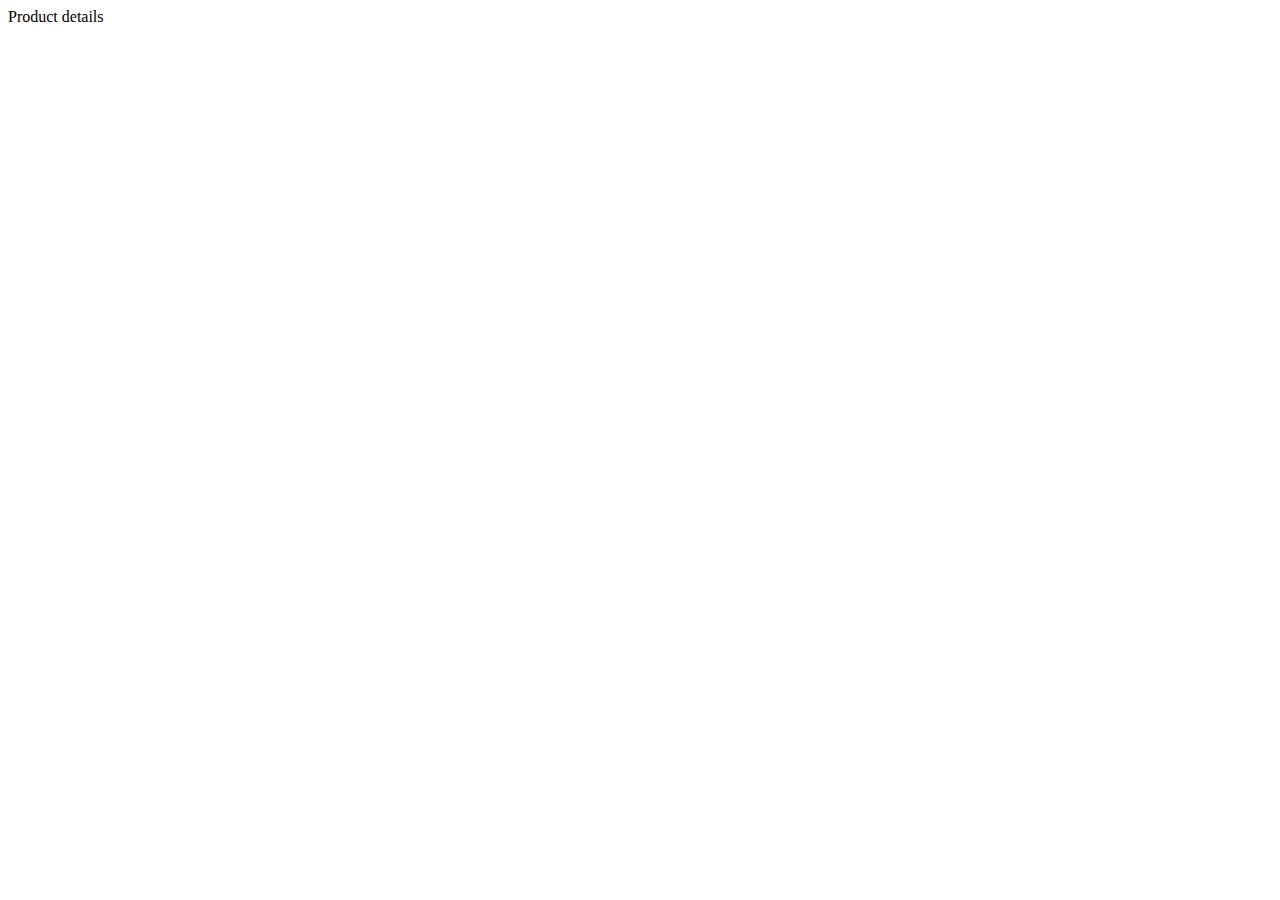
==== details.html @ 6bb9db59 "Initial commit" ====
<!DOCTYPE html>
<html>
<head>
  <meta charset="utf-8">
  <meta http-equiv="X-UA-Compatible" content="IE=edge">
  <title>Product Details</title>
  <meta name="viewport" content="width=device-width, initial-scale=1">
  <link rel="stylesheet" type="text/css" media="screen" href="main.css">
  <script src="main.js"></script>
</head>
<body>
  Product details
</body>
</html>
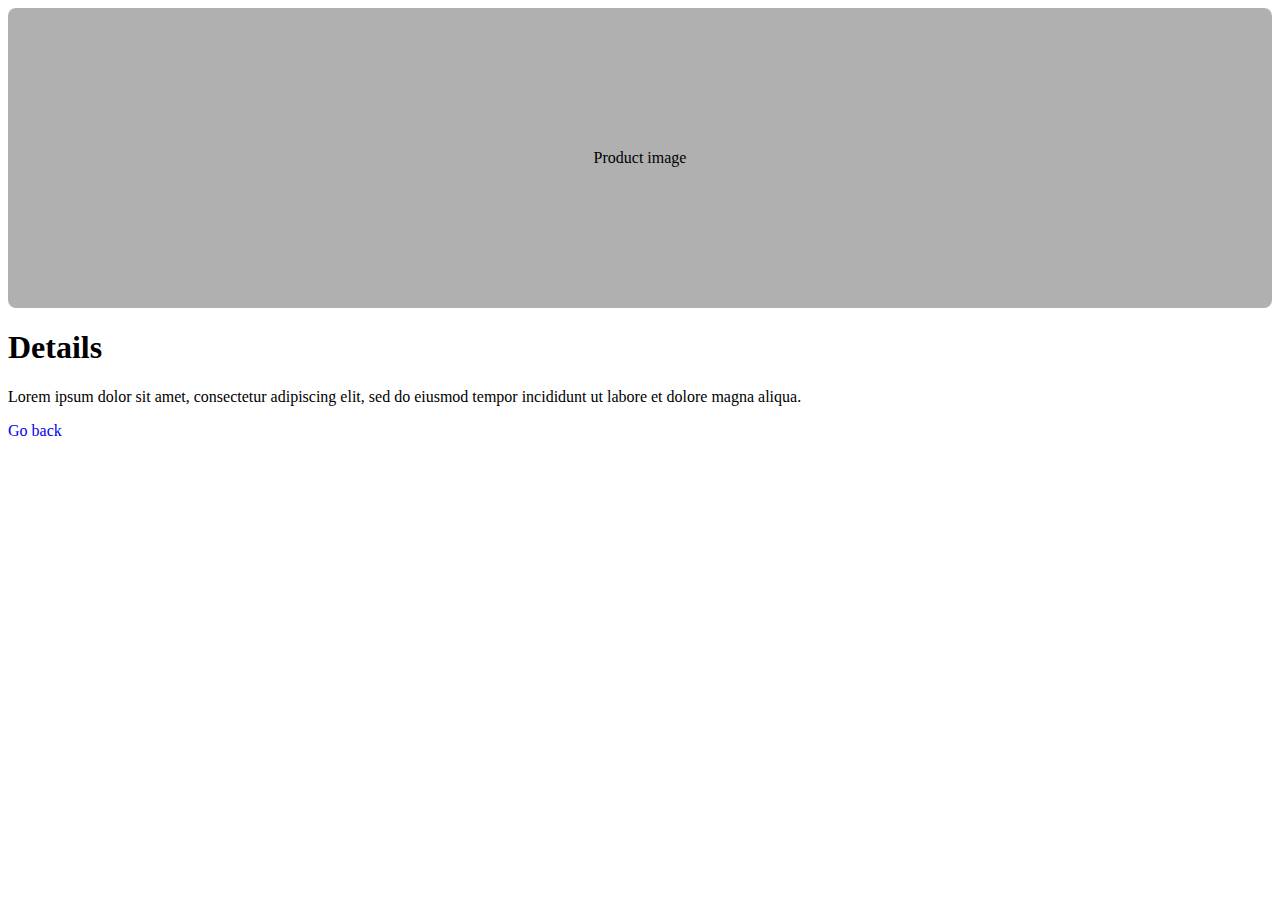
==== commit 57a453cd: "Got example working" ====
--- a/details.html
+++ b/details.html
@@ -1,14 +1,31 @@
 <!DOCTYPE html>
 <html>
+
 <head>
   <meta charset="utf-8">
   <meta http-equiv="X-UA-Compatible" content="IE=edge">
   <title>Product Details</title>
   <meta name="viewport" content="width=device-width, initial-scale=1">
-  <link rel="stylesheet" type="text/css" media="screen" href="main.css">
-  <script src="main.js"></script>
+  <link rel="stylesheet" type="text/css" media="screen" href="assets/css/main.css">
 </head>
+
 <body>
-  Product details
+  <div class="container">
+      <div class="product-hero">
+          <div class="product-image">Product image</div>
+        </div>
+    <main id="swup"  class="transition-fade">
+      
+      <h1 class="transition-slide">Details</h1>
+      <p>Lorem ipsum dolor sit amet, consectetur adipiscing elit, sed do eiusmod tempor incididunt ut labore et dolore
+        magna aliqua.</p>
+      <a href="/index.html">Go back</a>
+    </main>
+  </div>
+
+  <script src="assets/js/swup.min.js"></script>
+  <script>
+    const swup = new Swup();
+  </script>
 </body>
 </html>--- a/assets/css/main.css
+++ b/assets/css/main.css
@@ -0,0 +1,63 @@
+.transition-fade {
+  -webkit-transition: 0.4s;
+  transition: 0.4s;
+  opacity: 1;
+}
+
+.transition-slide {
+  -webkit-transition: 0.4s;
+  transition: 0.4s;
+  -webkit-transform: translateX(0px);
+          transform: translateX(0px);
+}
+
+.transition-grow {
+  -webkit-transition: 1s;
+  transition: 1s;
+  -webkit-transform: scaleX(0);
+          transform: scaleX(0);
+}
+
+html.is-animating .transition-fade {
+  opacity: 0;
+}
+
+html.is-animating .transition-slide {
+  opacity: 0;
+  -webkit-transform: translateX(-100px);
+          transform: translateX(-100px);
+}
+
+html.is-animating .transition-grow {
+  -webkit-transform: scaleX(1) translateX(0) translateY(-100);
+          transform: scaleX(1) translateX(0) translateY(-100);
+}
+
+a {
+  display: block;
+  text-decoration: none;
+  width: 200px;
+  height: 200px;
+}
+
+.product-hero {
+  width: 100%;
+  height: 300px;
+}
+
+.product-image {
+  width: 100%;
+  height: 100%;
+  border-radius: 8px;
+  background-color: #b0b0b0;
+  display: -webkit-box;
+  display: -ms-flexbox;
+  display: flex;
+  -webkit-box-pack: center;
+      -ms-flex-pack: center;
+          justify-content: center;
+  -webkit-box-align: center;
+      -ms-flex-align: center;
+          align-items: center;
+}
+/*# sourceMappingURL=main.css.map */